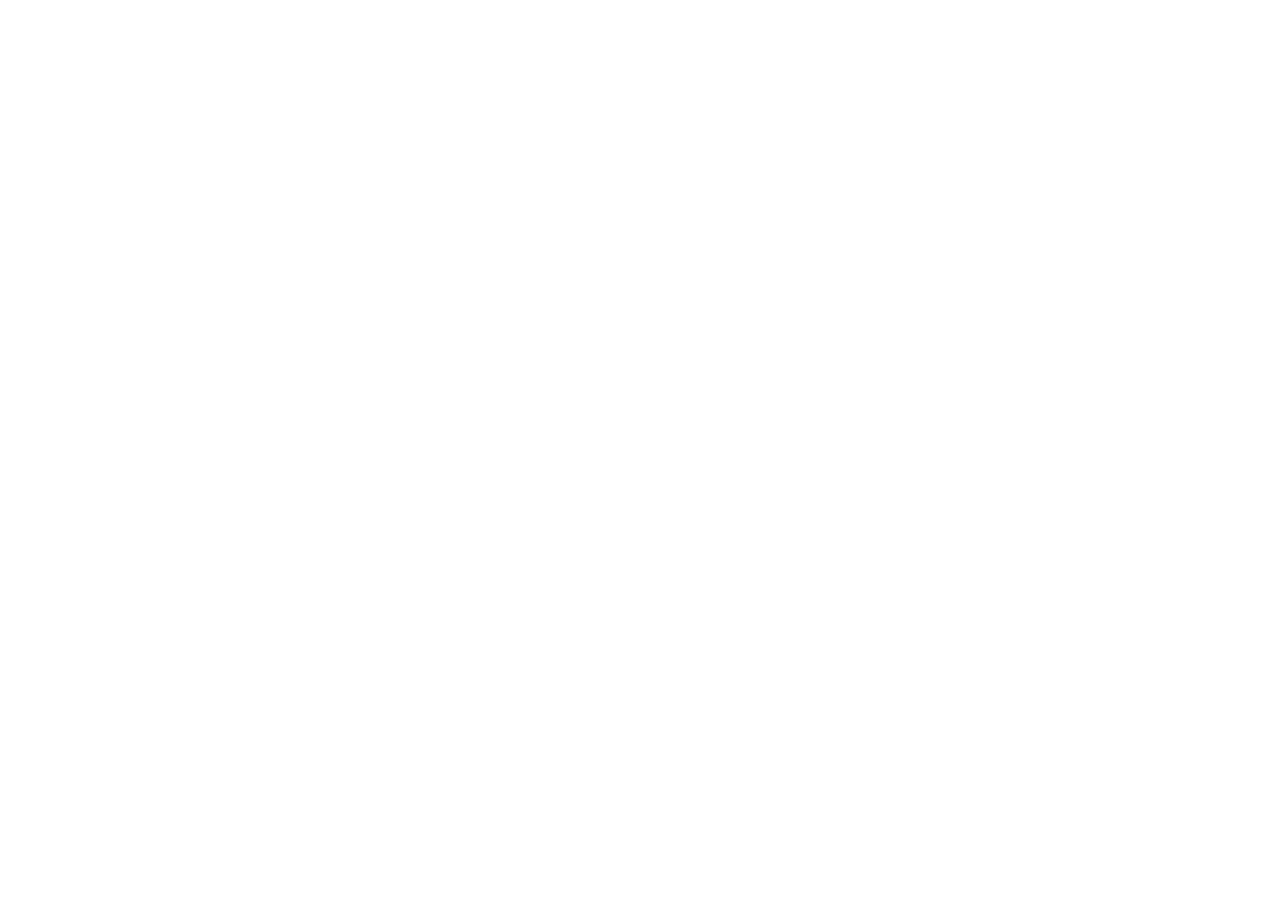
==== main.html @ c2e430dd "initial commit" ====
<!DOCTYPE html>
<html lang="en">
  <head>
    <meta charset="UTF-8" />
    <meta http-equiv="X-UA-Compatible" content="IE=edge" />
    <meta name="viewport" content="width=device-width, initial-scale=1.0" />
    <link rel="stylesheet" href="/css/style.css" />
    <title>login form</title>
  </head>
  <body class="main"></body>
</html>
---- css/style.css ----
body {
  margin: 15px;
  font-family: Arial, Helvetica, sans-serif;
  font-size: 17px;
  line-height: 1;
}
#showcase {
  background-image: url("../images/pattern2.jpg");
  background-size: cover;
  height: 100vh;
  background-position: center;
  display: flex;
  justify-content: center;
  align-items: center;
  flex-direction: column;
}
#showcase h1 {
  font-size: 40px;
}
#showcase img {
  border-radius: 50%;
  width: 120px;
}
.button {
  background-color: grey;
  border: none;
  color: white;
  margin: 15px;
  padding: 15px 15px;
  text-decoration: none;
  display: inline-block;
  text-align: center;
  border-radius: 15px;
}
.button:hover {
  background-color: white;
  color: black;
  box-shadow: 0 0 10px black;
}
.welcome {
  color: olivedrab;
  font-family: Arial, Helvetica, sans-serif;
  font-size: 25px;
}
.container {
  font-size: 25px;
  background-color: rgb(199, 72, 72);
  color: whitesmoke;
  padding: 20px;
  text-align: center;
}
.color {
  color: yellow;
}
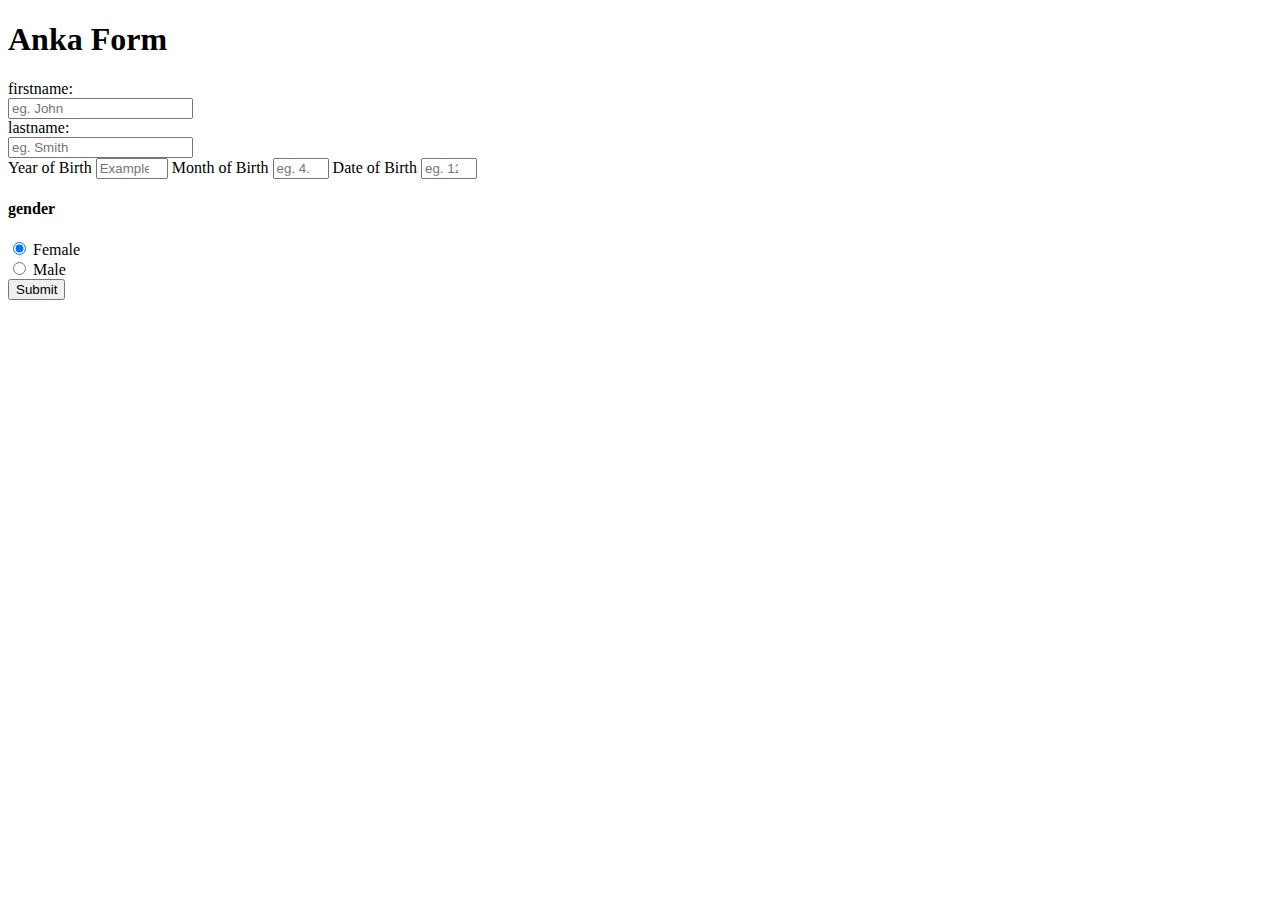
==== commit a23e2ff3: "create form" ====
--- a/main.html
+++ b/main.html
@@ -4,8 +4,57 @@
     <meta charset="UTF-8" />
     <meta http-equiv="X-UA-Compatible" content="IE=edge" />
     <meta name="viewport" content="width=device-width, initial-scale=1.0" />
-    <link rel="stylesheet" href="/css/style.css" />
+    <link rel="stylesheet" href="/css/another.css" />
     <title>login form</title>
   </head>
-  <body class="main"></body>
+  <body>
+    <form class="form" name="form" onsubmit="findDay()">
+      <h1 class="header">Anka Form</h1>
+      <label for="name">firstname</label>: <br />
+      <input type="text" name="firstname" placeholder="eg. John" /><br />
+      <label for="firstname">lastname</label>: <br />
+      <input type="text" name="lastname" placeholder="eg. Smith" /><br />
+      <label for="name">Year of Birth</label>
+      <input
+        type="number"
+        name="Year of Birth"
+        min="1920"
+        max="2022"
+        required
+        placeholder="Example: 1990"
+      />
+      <label for="name">Month of Birth</label>
+      <input
+        type="number"
+        name="Month of Birth"
+        min="1"
+        max="12"
+        placeholder="eg. 4...april=4 "
+        required
+      />
+      <label for="name">Date of Birth</label>
+      <input
+        type="number"
+        name="Date of Birth"
+        min="1"
+        max="31"
+        placeholder="eg. 12"
+        required
+      />
+      <div class="radio">
+        <h4>gender</h4>
+        <label>
+          <input type="radio" name="gender" value="Female" checked />
+          Female
+        </label>
+      </div>
+      <div class="radio">
+        <label>
+          <input type="radio" name="gender" value="Male" />
+          Male
+        </label>
+      </div>
+      <input type="submit" value="Submit" />
+    </form>
+  </body>
 </html>
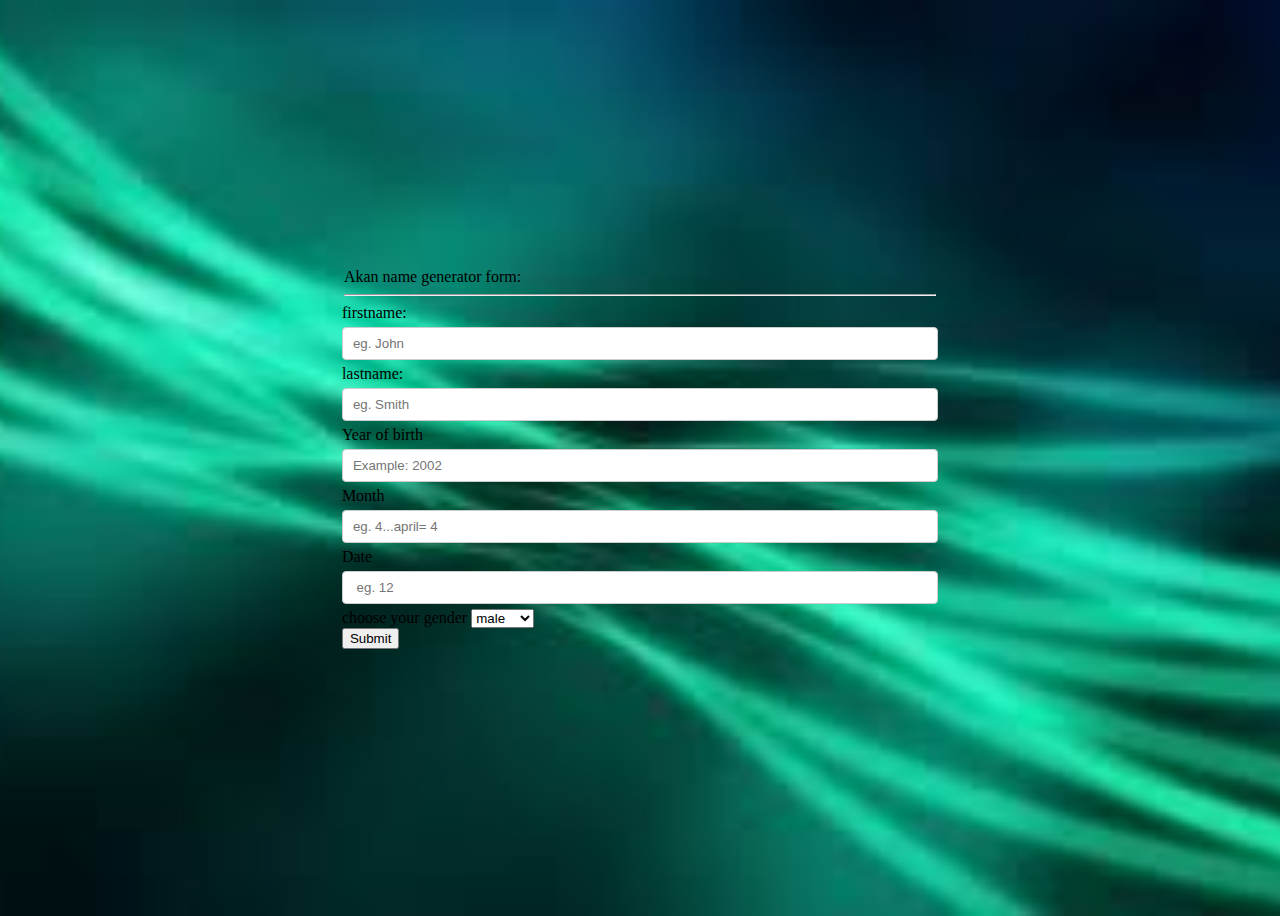
==== commit b220ee7d: "link html to js file" ====
--- a/main.html
+++ b/main.html
@@ -4,57 +4,65 @@
     <meta charset="UTF-8" />
     <meta http-equiv="X-UA-Compatible" content="IE=edge" />
     <meta name="viewport" content="width=device-width, initial-scale=1.0" />
+    <script
+      src="https://code.jquery.com/jquery-3.5.1.min.js"
+      integrity="sha256-9/aliU8dGd2tb6OSsuzixeV4y/faTqgFtohetphbbj0="
+      crossorigin="anonymous"
+    ></script>
+    <script src="/script.js"></script>
     <link rel="stylesheet" href="/css/another.css" />
     <title>login form</title>
   </head>
-  <body>
-    <form class="form" name="form" onsubmit="findDay()">
-      <h1 class="header">Anka Form</h1>
+  <body class="box">
+    <form id="form" name="form" onsubmit="getDay()">
+      <legend>
+        Akan name generator form:
+        <hr />
+      </legend>
       <label for="name">firstname</label>: <br />
       <input type="text" name="firstname" placeholder="eg. John" /><br />
       <label for="firstname">lastname</label>: <br />
       <input type="text" name="lastname" placeholder="eg. Smith" /><br />
-      <label for="name">Year of Birth</label>
+      <label for="year ">Year of birth</label>
       <input
         type="number"
-        name="Year of Birth"
+        id="year"
+        name="year"
         min="1920"
         max="2022"
         required
-        placeholder="Example: 1990"
+        placeholder="Example: 2002"
       />
-      <label for="name">Month of Birth</label>
+
+      <label for="month ">Month</label>
       <input
         type="number"
-        name="Month of Birth"
+        id="month"
+        name="month"
         min="1"
         max="12"
-        placeholder="eg. 4...april=4 "
         required
+        placeholder="eg. 4...april= 4"
       />
-      <label for="name">Date of Birth</label>
+
+      <label for="date ">Date</label>
       <input
         type="number"
-        name="Date of Birth"
+        id="date"
+        name="date"
         min="1"
         max="31"
-        placeholder="eg. 12"
         required
+        placeholder=" eg. 12 "
       />
-      <div class="radio">
-        <h4>gender</h4>
-        <label>
-          <input type="radio" name="gender" value="Female" checked />
-          Female
-        </label>
-      </div>
-      <div class="radio">
-        <label>
-          <input type="radio" name="gender" value="Male" />
-          Male
-        </label>
-      </div>
-      <input type="submit" value="Submit" />
+      <label for="gender">choose your gender</label>
+      <select id="gender">
+        <option value="male">male</option>
+        <option value="female">female</option>
+      </select>
+      <br />
+
+      <input class="button" type="submit" value="Submit" />
     </form>
   </body>
 </html>
--- a/css/another.css
+++ b/css/another.css
@@ -0,0 +1,36 @@
+body {
+  background-image: url(/images/images.jpeg);
+  background-size: cover;
+  height: 100vh;
+  background-position: center;
+  display: flex;
+  justify-content: center;
+  align-items: center;
+  text-align: left;
+}
+.form {
+  width: 300px;
+  padding: 40px;
+  position: absolute;
+  margin: 50px;
+  background-color: rgb(142, 172, 119);
+  text-align: center;
+}
+.header {
+  text-decoration: underline;
+  color: darkgoldenrod;
+}
+input[type="number"],
+[type="radio"],
+[type="text"] {
+  width: 100%;
+  padding: 8px 10px;
+  margin: 5px 0;
+  display: inline-block;
+  border: 1px solid #ccc;
+  border-radius: 4px;
+  box-sizing: border-box;
+}
+h4 {
+  float: left;
+}
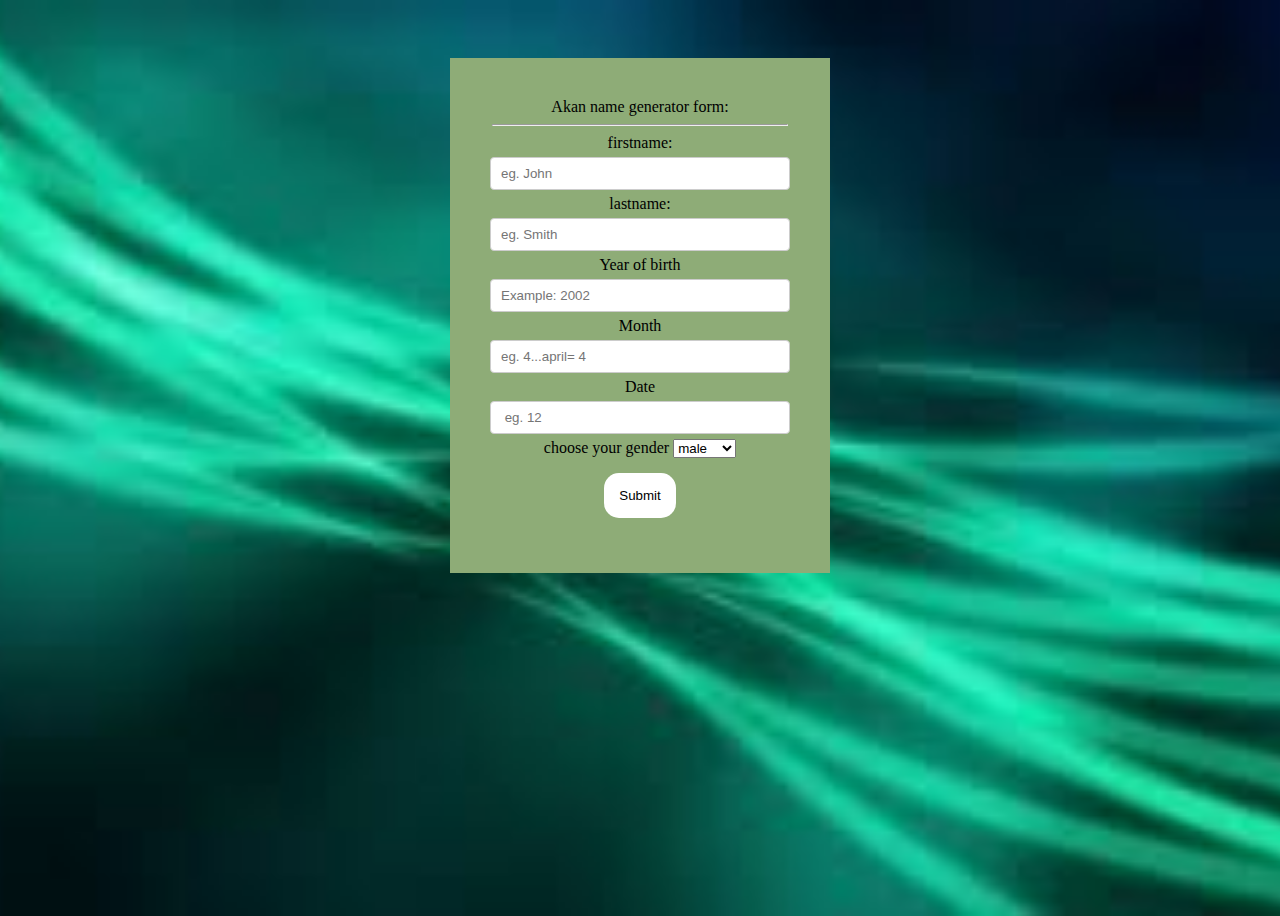
==== commit cfb111b1: "-" ====
--- a/main.html
+++ b/main.html
@@ -57,8 +57,8 @@
       />
       <label for="gender">choose your gender</label>
       <select id="gender">
-        <option value="male">male</option>
-        <option value="female">female</option>
+        <option value="Male">male</option>
+        <option value="Female">female</option>
       </select>
       <br />
 
--- a/css/another.css
+++ b/css/another.css
@@ -1,14 +1,13 @@
-body {
+.box {
   background-image: url(/images/images.jpeg);
   background-size: cover;
   height: 100vh;
   background-position: center;
   display: flex;
   justify-content: center;
-  align-items: center;
   text-align: left;
 }
-.form {
+form {
   width: 300px;
   padding: 40px;
   position: absolute;
@@ -34,3 +33,19 @@
 h4 {
   float: left;
 }
+.button {
+  background-color: white;
+  border: none;
+  color: black;
+  margin: 15px;
+  padding: 15px 15px;
+  text-decoration: none;
+  display: inline-block;
+  text-align: center;
+  border-radius: 15px;
+}
+.button:hover {
+  background-color: black;
+  color: white;
+  box-shadow: 0 0 10px yellowgreen;
+}
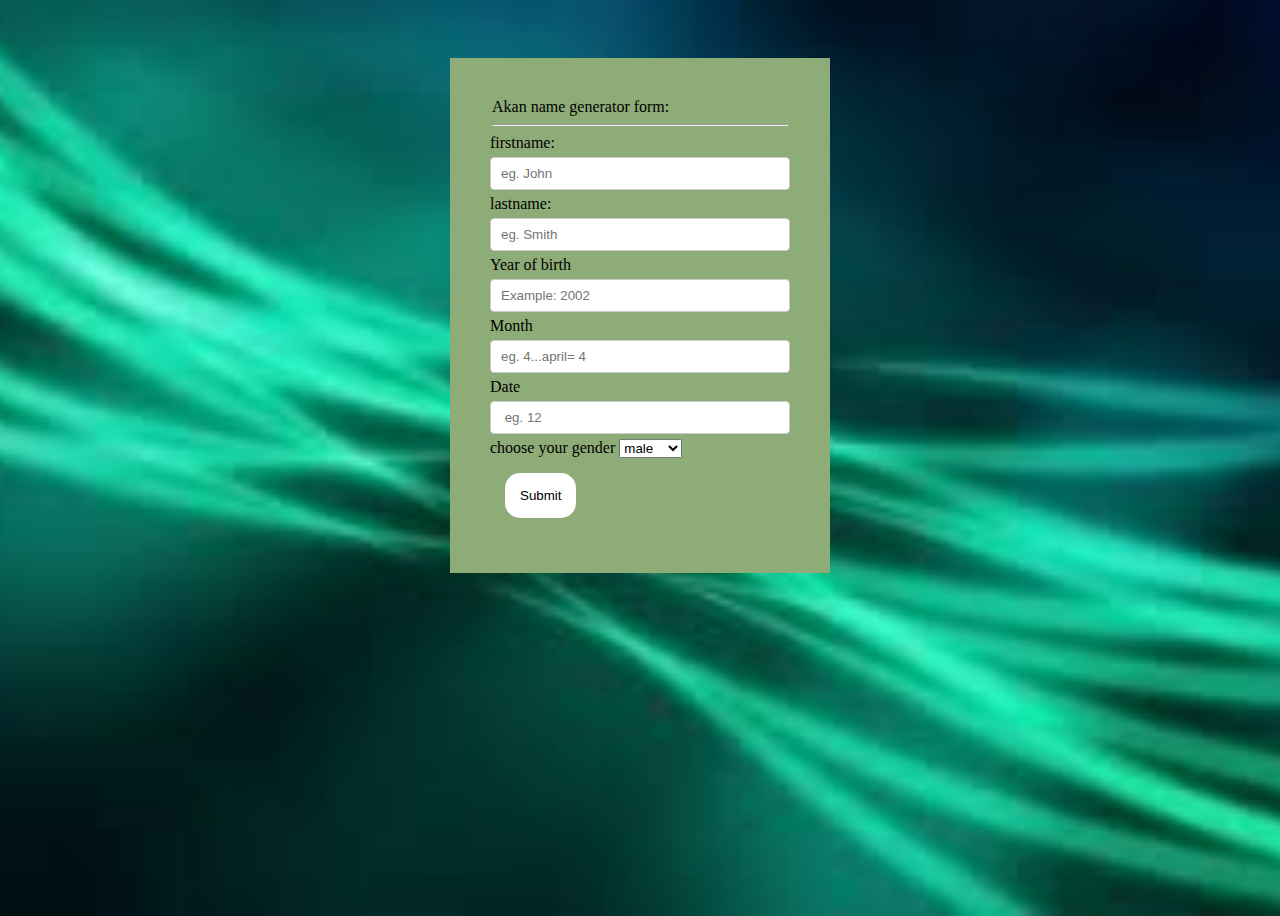
==== commit a03d958e: "add change" ====
--- a/main.html
+++ b/main.html
@@ -20,7 +20,12 @@
         <hr />
       </legend>
       <label for="name">firstname</label>: <br />
-      <input type="text" name="firstname" placeholder="eg. John" /><br />
+      <input
+        type="text"
+        id="name"
+        name="firstname"
+        placeholder="eg. John"
+      /><br />
       <label for="firstname">lastname</label>: <br />
       <input type="text" name="lastname" placeholder="eg. Smith" /><br />
       <label for="year ">Year of birth</label>
--- a/css/another.css
+++ b/css/another.css
@@ -13,11 +13,7 @@
   position: absolute;
   margin: 50px;
   background-color: rgb(142, 172, 119);
-  text-align: center;
-}
-.header {
-  text-decoration: underline;
-  color: darkgoldenrod;
+  text-align: left;
 }
 input[type="number"],
 [type="radio"],
@@ -49,3 +45,7 @@
   color: white;
   box-shadow: 0 0 10px yellowgreen;
 }
+p {
+  text-align: left;
+  display: block;
+}
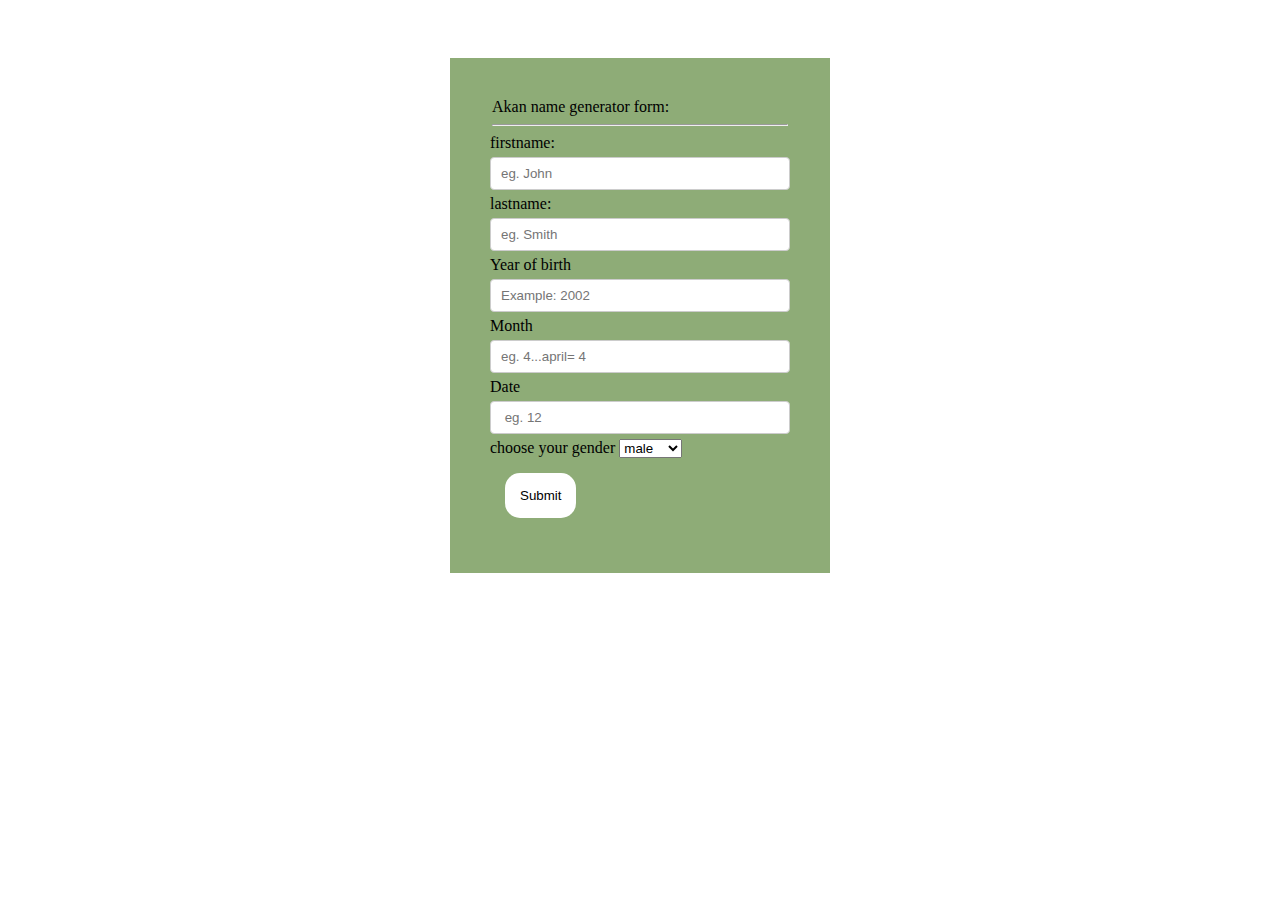
==== commit abce5dc7: "remove slash in links" ====
--- a/main.html
+++ b/main.html
@@ -9,8 +9,8 @@
       integrity="sha256-9/aliU8dGd2tb6OSsuzixeV4y/faTqgFtohetphbbj0="
       crossorigin="anonymous"
     ></script>
-    <script src="/script.js"></script>
-    <link rel="stylesheet" href="/css/another.css" />
+    <script src="script.js"></script>
+    <link rel="stylesheet" href="css/another.css" />
     <title>login form</title>
   </head>
   <body class="box">
--- a/css/another.css
+++ b/css/another.css
@@ -1,5 +1,5 @@
 .box {
-  background-image: url(/images/images.jpeg);
+  background-image: url(images/images.jpeg);
   background-size: cover;
   height: 100vh;
   background-position: center;
